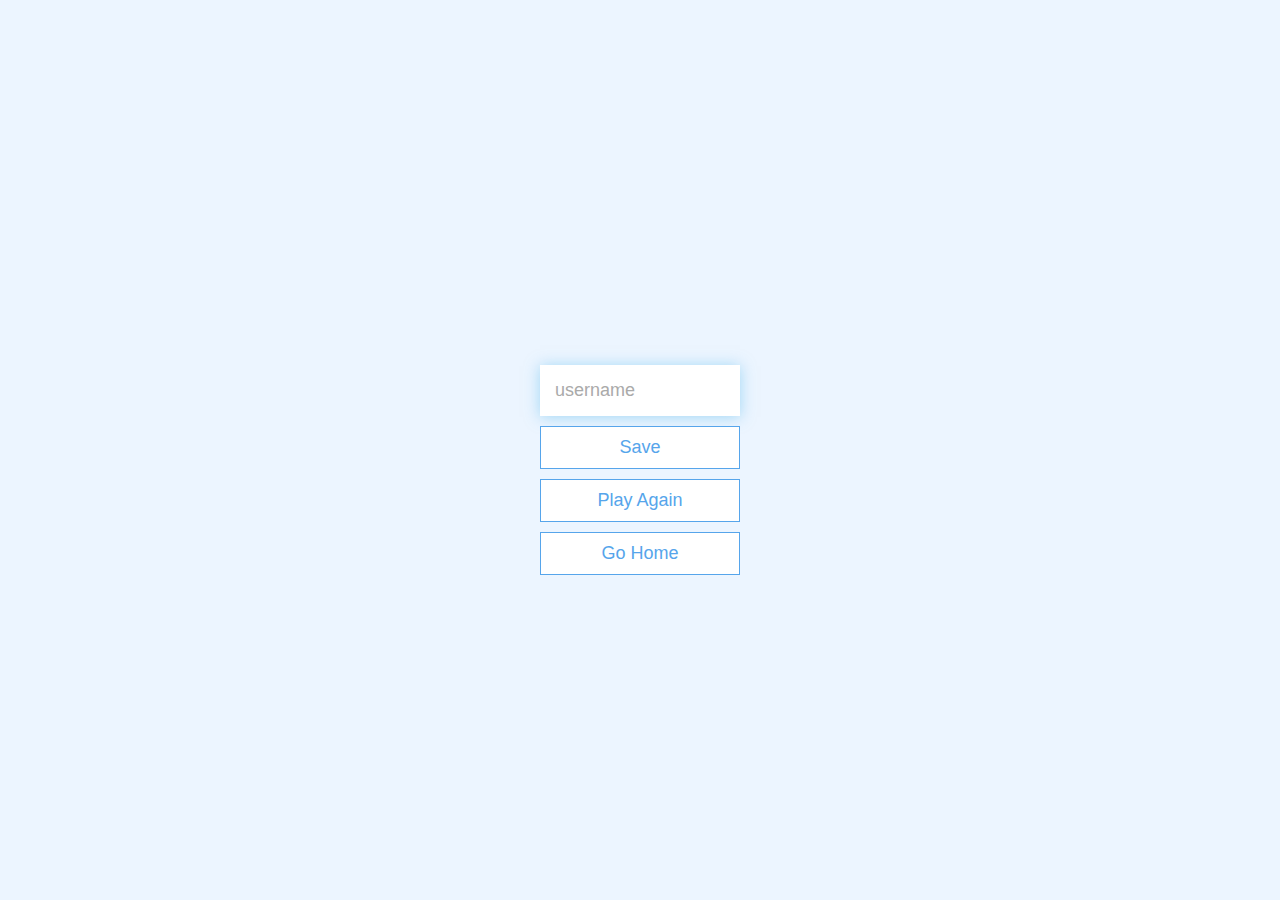
==== end.html @ c1e4ff4e "Initial commit" ====
<!DOCTYPE html>
<html lang="en">
  <head>
    <meta charset="UTF-8" />
    <meta name="viewport" content="width=device-width, initial-scale=1.0" />
    <meta http-equiv="X-UA-Compatible" content="ie=edge" />
    <title>Congrats!</title>
    <link rel="stylesheet" href="app.css" />
    </head>
  <body>
    <div class="container">
      <div id="end" class="flex-center flex-column">
        <h1 id="finalScore"></h1>
        <form>
          <input
            type="text"
            name="username"
            id="username"
            placeholder="username"
          />
          <button
            type="submit"
            class="btn"
            id="saveScoreBtn"
            onclick="saveHighScore(event)"
            disabled
          >
            Save
          </button>
        </form>
        <a class="btn" href="questions.html">Play Again</a>
        <a class="btn" href="index.html">Go Home</a>
      </div>
    </div>
    <script src="end.js"></script>
  </body>
</html>
---- app.css ----
:root {
  background-color: #ecf5ff;
  font-size: 62.5%;
}

* {
  box-sizing: border-box;
  font-family: Arial, Helvetica, sans-serif;
  margin: 0;
  padding: 0;
  color: #333;
}

h1,
h2,
h3,
h4 {
  margin-bottom: 1rem;
}

h1 {
  font-size: 5.4rem;
  color: #56a5eb;
  margin-bottom: 5rem;
}

h1 > span {
  font-size: 2.4rem;
  font-weight: 500;
}

h2 {
  font-size: 4.2rem;
  margin-bottom: 4rem;
  font-weight: 700;
}

h3 {
  font-size: 2.8rem;
  font-weight: 500;
}

/* UTILITIES */

.container {
  width: 100vw;
  height: 100vh;
  display: flex;
  justify-content: center;
  align-items: center;
  max-width: 80rem;
  margin: 0 auto;
  padding: 2rem;
}

.container > * {
  width: 100%;
}

.flex-column {
  display: flex;
  flex-direction: column;
}

.flex-center {
  justify-content: center;
  align-items: center;
}

.justify-center {
  justify-content: center;
}

.text-center {
  text-align: center;
}

.hidden {
  display: none;
}

/* BUTTONS */
.btn {
  font-size: 1.8rem;
  padding: 1rem 0;
  width: 20rem;
  text-align: center;
  border: 0.1rem solid #56a5eb;
  margin-bottom: 1rem;
  text-decoration: none;
  color: #56a5eb;
  background-color: white;
}

.btn:hover {
  cursor: pointer;
  box-shadow: 0 0.4rem 1.4rem 0 rgba(86, 185, 235, 0.5);
  transform: translateY(-0.1rem);
  transition: transform 150ms;
}

.btn[disabled]:hover {
  cursor: not-allowed;
  box-shadow: none;
  transform: none;
}

/* FORMS */
form {
  width: 100%;
  display: flex;
  flex-direction: column;
  align-items: center;
}

input {
  margin-bottom: 1rem;
  width: 20rem;
  padding: 1.5rem;
  font-size: 1.8rem;
  border: none;
  box-shadow: 0 0.1rem 1.4rem 0 rgba(86, 185, 235, 0.5);
}

input::placeholder {
  color: #aaa;
}
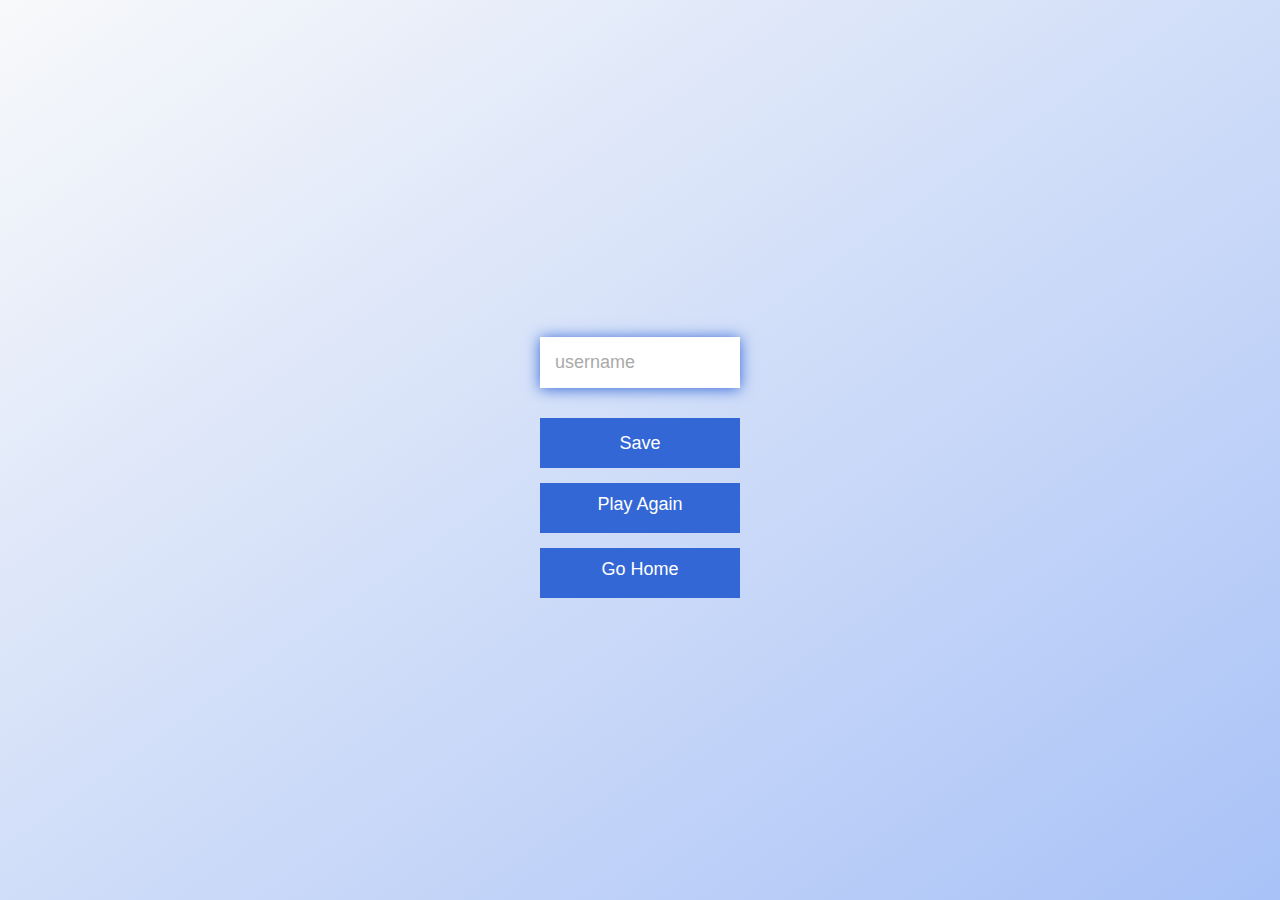
==== commit 29e42677: "Initial commit" ====
--- a/end.html
+++ b/end.html
@@ -5,7 +5,7 @@
     <meta name="viewport" content="width=device-width, initial-scale=1.0" />
     <meta http-equiv="X-UA-Compatible" content="ie=edge" />
     <title>Congrats!</title>
-    <link rel="stylesheet" href="app.css" />
+    <link rel="stylesheet" href="index.css" />
     </head>
   <body>
     <div class="container">
--- a/index.css
+++ b/index.css
@@ -0,0 +1,147 @@
+:root {
+  background-image: linear-gradient(to bottom right, rgb(248, 249, 250), rgb(169, 194, 247));
+  font-size: 62.5%;
+}
+
+* {
+  box-sizing: border-box;
+  font-family: Arial, Helvetica, sans-serif;
+  margin: 0;
+  padding: 0;
+  color: #333;
+}
+
+h1,
+h2,
+h3,
+h4 {
+  margin-bottom: 1rem;
+}
+
+h1 {
+  font-size: 7rem;
+  color: rgb(51, 103, 214) ;
+  margin-bottom: 5rem;
+  font-family: Comic Sans MS;
+}
+
+h1 > span {
+  font-size: 2.4rem;
+  font-weight: 500;
+}
+
+h2 {
+  font-size: 4.2rem;
+  margin-bottom: 4rem;
+  font-weight: 700;
+}
+
+h3 {
+  font-size: 2.8rem;
+  font-weight: 500;
+}
+
+/* UTILITIES */
+
+.container {
+  width: 100vw;
+  height: 100vh;
+  display: flex;
+  justify-content: center;
+  align-items: center;
+  max-width: 80rem;
+  margin: 0 auto;
+  padding: 2rem;
+}
+
+.container > * {
+  width: 100%;
+}
+
+.flex-column {
+  display: flex;
+  flex-direction: column;
+}
+
+.flex-center {
+  justify-content: center;
+  align-items: center;
+}
+
+.justify-center {
+  justify-content: center;
+}
+
+.text-center {
+  text-align: center;
+}
+
+.hidden {
+  display: none;
+}
+
+/* BUTTONS */
+.btn {
+  font-size: 1.8rem;
+  padding: 1rem 0;
+  width: 20rem;
+  height: 5rem;
+  text-align: center;
+  border: 0.1rem solid rgb(51, 103, 214);
+  margin-bottom: 1.5rem;
+  text-decoration: none;
+  color: white;
+  background-color: rgb(51, 103, 214);
+  cursor: pointer;
+}
+
+.btn:hover {
+  box-shadow: 0 0.4rem 1.4rem 0  rgb(51, 103, 214);
+  border: 0.2rem solid white;  
+  transform: translateY(-0.1rem);
+  transition: transform 150ms;
+}
+
+.btn[disabled]:hover {
+  cursor: not-allowed;
+  box-shadow: none;
+  transform: none;
+}
+
+
+button {
+  background-color: rgb(51, 103, 214);
+  border: 0.1rem solid rgb(51, 103, 214);
+  color: white;
+  font-size: 1.8rem;
+  cursor: pointer;
+  width: 100%;
+  height: 100%;
+}
+
+/* FORMS */
+form {
+  width: 100%;
+  display: flex;
+  flex-direction: column;
+  align-items: center;
+}
+
+input {
+  margin-bottom: 3rem;
+  width: 20rem;
+  padding: 1.5rem;
+  font-size: 1.8rem;
+  border: none;
+  box-shadow: 0 0.1rem 1.4rem 0  rgb(51, 103, 214);
+}
+
+input::placeholder {
+  color: #aaa;
+}
+
+a {
+  display: flex;
+  justify-content: center;
+  margin: 0 auto;
+}